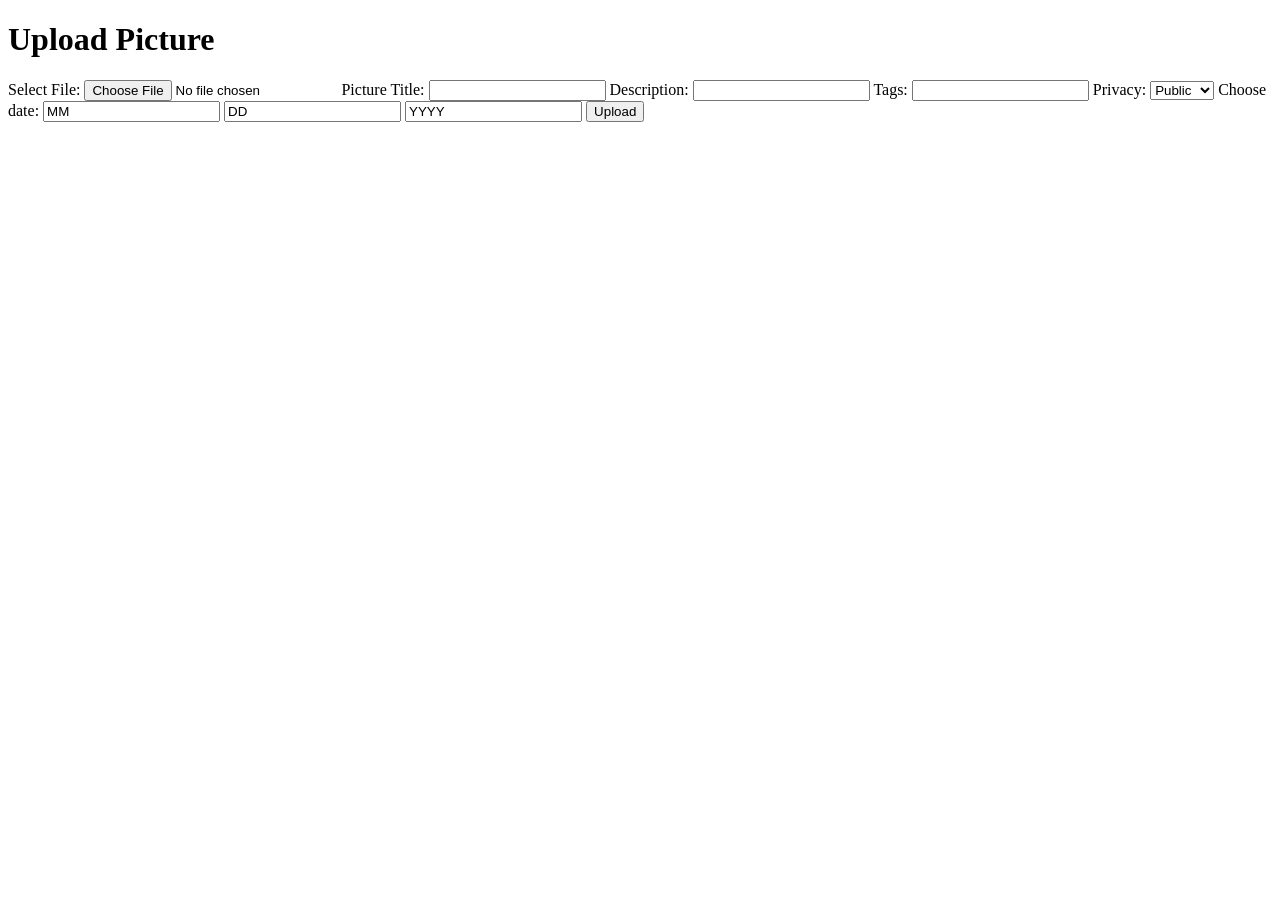
==== Idomap/upload.html @ 22be4d8a "Merge pull request #3 from teefero/master updating myself" ====
<!DOCTYPE html>
<!--Last updated by Darius Clark on 11/1/2012-->
<html>
<head>
	<title>Upload a picture</title>
	<link rel="stylesheet" type="text/css" href="css/style.css>
	<script type="text/javascript" src="js/javascript.js"></script>	
</head>
<body>
<h1>Upload Picture</h1>
<form id="register" name="register" method="post">
      <label for="browse">Select File:</label>
	<input type="file" name="browse" id="browse"/>
      <label for="title">Picture Title:</label>
	<input type="text" name="title" id="title"/>
      <label for="description">Description:</label>
	<input type="text" name="description" id="description"/>
      <label for="tags">Tags:</label>
	<input type="text" name="tags" id="tags"/>            	
	Privacy:
	<select id="privacy">
		<option value="public">Public</option>
		<option value="private">Private</option>
	</select>
      	Choose date:
	<input type="text" name="picMonth" value="MM"/>  
	<input type="text" name="picDay" value="DD"/>
	<input type="text" name="picYear" value="YYYY"/>
	
	<input type="submit" value="Upload"/>
</form>


</body>

</html>
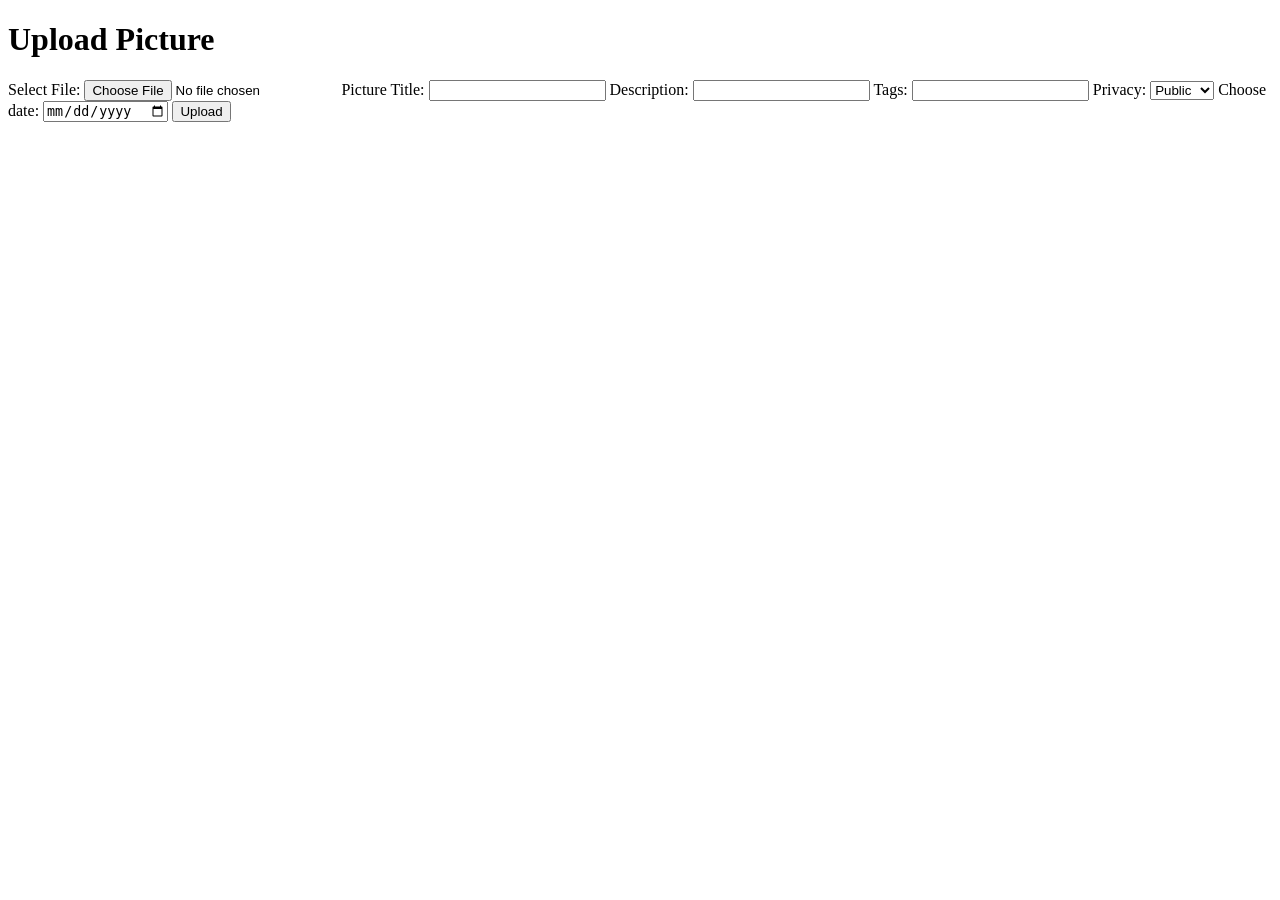
==== commit 817e3c24: "Merge e1d9444b051a12f4bca93d50884148a961d749c8 into 3254f4e11e74778035e115e2f88f9f921ce37ef3" ====
--- a/Idomap/upload.html
+++ b/Idomap/upload.html
@@ -3,12 +3,11 @@
 <html>
 <head>
 	<title>Upload a picture</title>
-	<link rel="stylesheet" type="text/css" href="css/style.css>
 	<script type="text/javascript" src="js/javascript.js"></script>	
 </head>
 <body>
 <h1>Upload Picture</h1>
-<form id="register" name="register" method="post">
+<form id="upload" name="upload" method="post" action="php/uploadphoto.php" >
       <label for="browse">Select File:</label>
 	<input type="file" name="browse" id="browse"/>
       <label for="title">Picture Title:</label>
@@ -18,14 +17,12 @@
       <label for="tags">Tags:</label>
 	<input type="text" name="tags" id="tags"/>            	
 	Privacy:
-	<select id="privacy">
+	<select id="privacy" name="privacy">
 		<option value="public">Public</option>
 		<option value="private">Private</option>
 	</select>
-      	Choose date:
-	<input type="text" name="picMonth" value="MM"/>  
-	<input type="text" name="picDay" value="DD"/>
-	<input type="text" name="picYear" value="YYYY"/>
+    Choose date:
+	<input type="date" name="date" value="" placeholder="MM/DD/YYYY"/>
 	
 	<input type="submit" value="Upload"/>
 </form>
